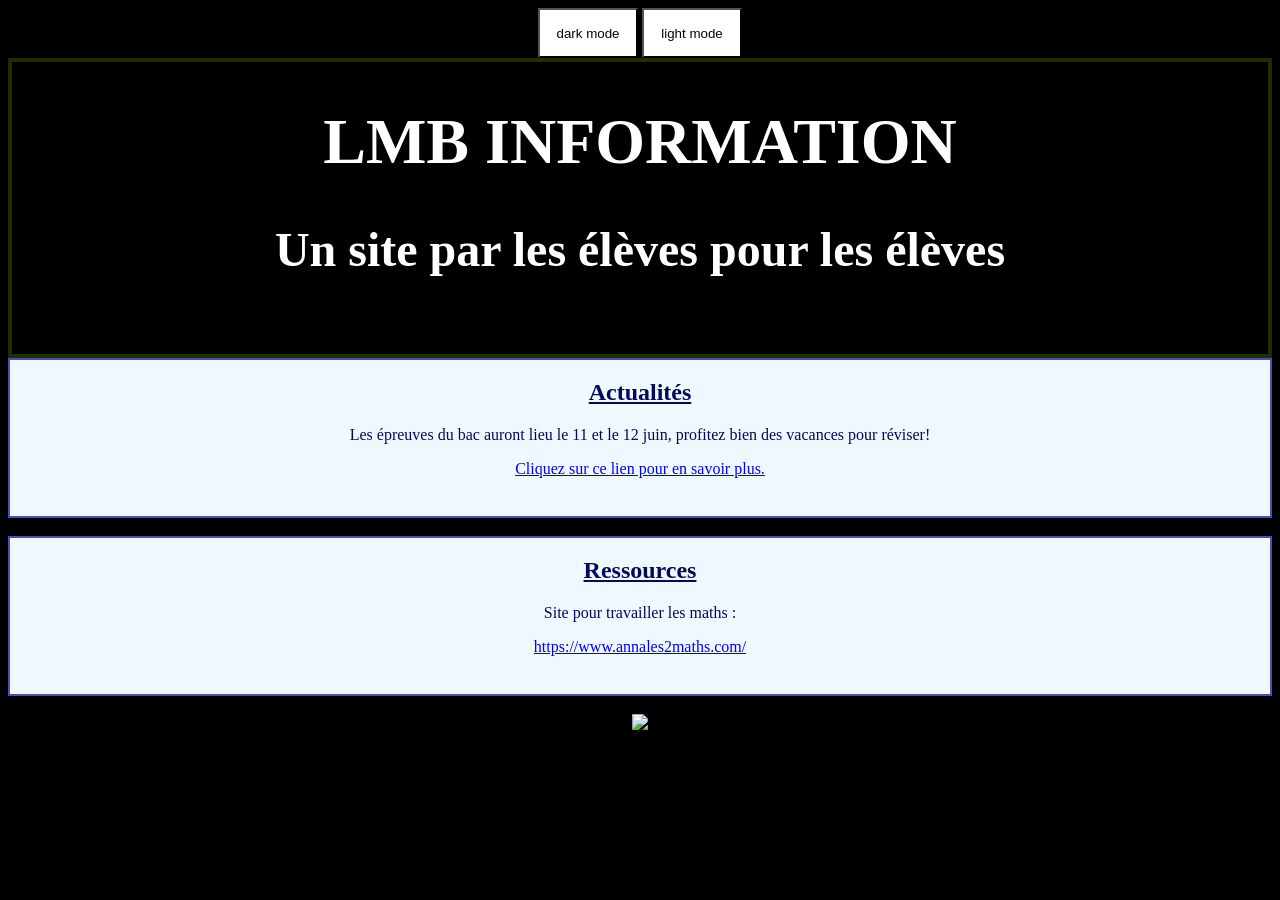
==== index.html @ d9311995 "Fix HTML formatting and ensure proper structure" ====
<!DOCTYPE html>
<html>
<head>
    <title>LMB News</title>
    <link rel="icon" type="image/x-icon" href="image-cle.png">
    <link rel="stylesheet" href="style.css">
</head>
    <body id="body">
        <button type='button' onclick="darkmode()" >dark mode</button>
        <button type='button' onclick="lightmode()" >light mode</button>
        <div id ="a1"><h1>LMB INFORMATION</h1>
        <h2>Un site par les élèves pour les élèves</h2>
        <br>
        
        </div>
          
        <div class='paragraphes'>
        
            <h2 id="ac"><strong><ins>Actualités</ins></strong> </h2>
            <p>Les épreuves du bac auront lieu le 11 et le 12 juin, profitez bien des vacances pour réviser!</p>
            <a href="http://siec.education.fr/candidats/examens/BCG/resultats/resultats-12" target="_blank">Cliquez sur ce lien pour en savoir plus. </a>
          
        </div>
        <br>
        <div class='paragraphes'>
            <h2 id="ac"><strong><ins>Ressources</ins></strong> </h2>
            <p> Site pour travailler les maths : </p>
            <a href="https://www.annales2maths.com/" target="_blank">https://www.annales2maths.com/ </a> 
        </div>
        <br>
        <img src="https://encrypted-tbn0.gstatic.com/images?q=tbn:ANd9GcSjspNyVZ_RBiG68niLT-38T93kitl5Qk5nNw&s" >
        <script>
       

        function darkmode() {

            document.getElementById('body').style.backgroundColor = 'black'

        }
        function lightmode() {

            document.getElementById('body').style.backgroundColor = 'rgb(54, 200, 253)'

        }
        </script>
       
    

    </body>
</html>
---- style.css ----
body {
    color:rgb(3, 10, 92);
    background-color: black;
    background-size: auto;
    text-align: center; 
}

#a1 {border:4px solid rgba(80, 116, 2, 0.39);
    font-size:200%; 
    color : white;
    transition : font-size 1s;
 
    background-image: url('https://lycee-berthelot.fr/sites/default/files/styles/homme_slider_desktop/public/home-slider/sliderhome_0_0.jpg?itok=myrlzDfa');
    
}
#a1:active {border:5px solid rgb(204, 40, 38);
    font-size:300%; 
  
}

a {color: blue;}

#a2 {background-color: aliceblue;
    border: 2px solid tomato}
#a2:hover {background-color: aliceblue;
    border: 4px solid rgb(204, 40, 38);
    font-size: large;}

.paragraphes {background-color: aliceblue;
    border: 2px solid rgb(77, 77, 182);
    height : 160px;
    box-sizing: border-box;
    transition :  border 1s, height 1s, background-color 1s;
    
   }
.paragraphes:active {background-color: aliceblue;
    border: 4px solid rgb(204, 40, 38);
    height:300px;
    background-color: rgb(95, 154, 206)
}

img {
    background-attachment: scroll;
    width : 100px
}

button {
    color : rgb(3, 5, 4);
    background-color: rgb(255, 255, 255);
    width : 100px;
    height : 50px

}

button:hover {
    color : rgb(227, 232, 229);
    background-color: rgb(24, 24, 24);
    width : 100px


}

button:active {
    color : rgb(227, 232, 229);
    background-color: rgba(242, 4, 4, 0.911);
    width : 100px;
   


}
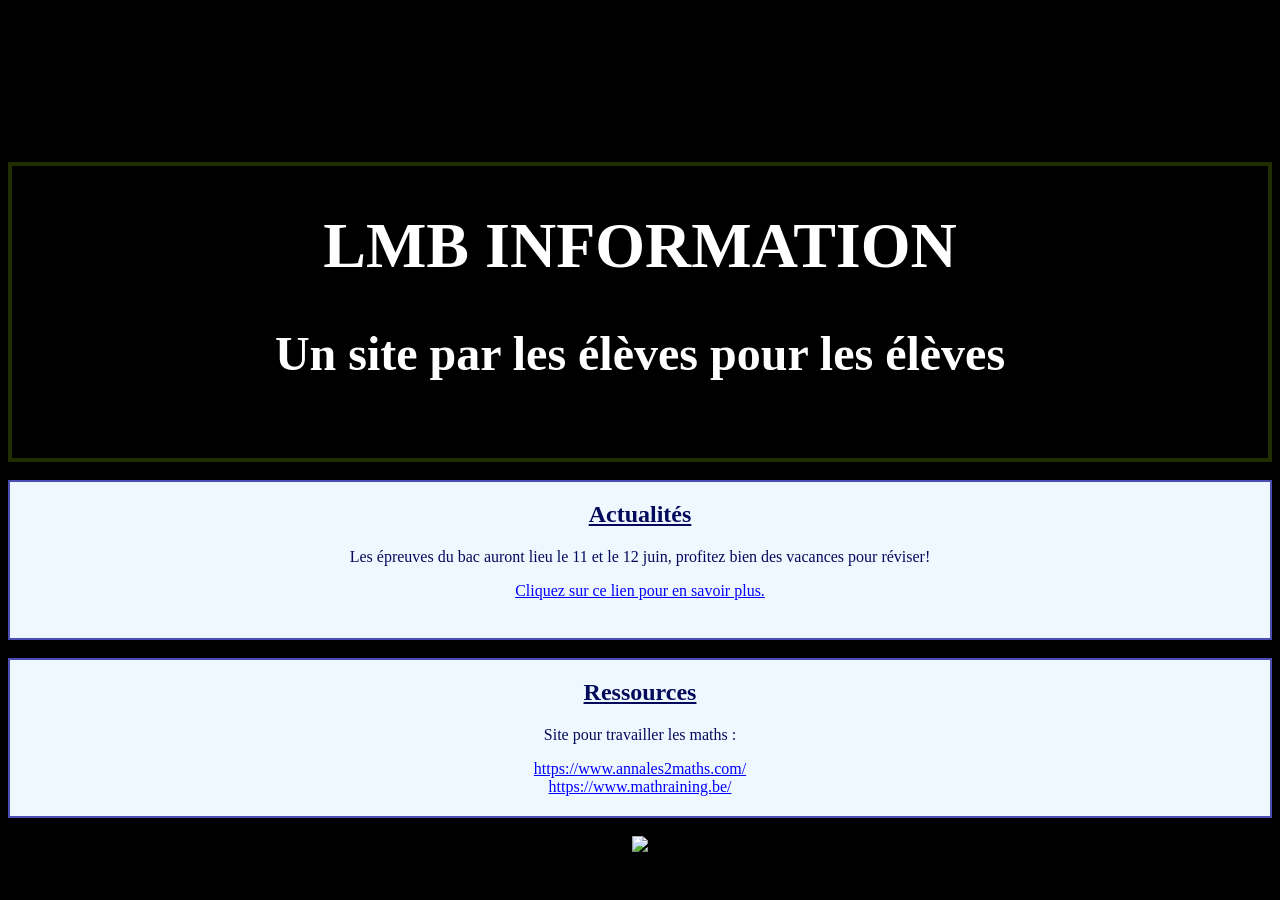
==== commit a1c20402: "Update index.html" ====
--- a/index.html
+++ b/index.html
@@ -5,20 +5,28 @@
     <link rel="icon" type="image/x-icon" href="image-cle.png">
     <link rel="stylesheet" href="style.css">
 </head>
+<meta name="viewport" content="width=device-width, initial-scale=1.0">
+<meta charset="UTF-8">
+ 
+        </video>
     <body id="body">
-        <button type='button' onclick="darkmode()" >dark mode</button>
-        <button type='button' onclick="lightmode()" >light mode</button>
+        <video autoplay loop mutes>
+            <source src="video2.mp4" type="video/mp4">
+        </video>
+        <!--<button type='button' onclick="darkmode()" >dark mode</button>
+        <button type='button' onclick="lightmode()" >light mode</button>-->
         <div id ="a1"><h1>LMB INFORMATION</h1>
         <h2>Un site par les élèves pour les élèves</h2>
         <br>
         
         </div>
-          
+        <br>
         <div class='paragraphes'>
         
             <h2 id="ac"><strong><ins>Actualités</ins></strong> </h2>
             <p>Les épreuves du bac auront lieu le 11 et le 12 juin, profitez bien des vacances pour réviser!</p>
             <a href="http://siec.education.fr/candidats/examens/BCG/resultats/resultats-12" target="_blank">Cliquez sur ce lien pour en savoir plus. </a>
+           
           
         </div>
         <br>
@@ -26,6 +34,8 @@
             <h2 id="ac"><strong><ins>Ressources</ins></strong> </h2>
             <p> Site pour travailler les maths : </p>
             <a href="https://www.annales2maths.com/" target="_blank">https://www.annales2maths.com/ </a> 
+            <br>
+            <a href="https://www.mathraining.be/" target="_blank">https://www.mathraining.be/</a>
         </div>
         <br>
         <img src="https://encrypted-tbn0.gstatic.com/images?q=tbn:ANd9GcSjspNyVZ_RBiG68niLT-38T93kitl5Qk5nNw&s" >
@@ -44,7 +54,6 @@
         }
         </script>
        
-    
-
+   
     </body>
 </html>
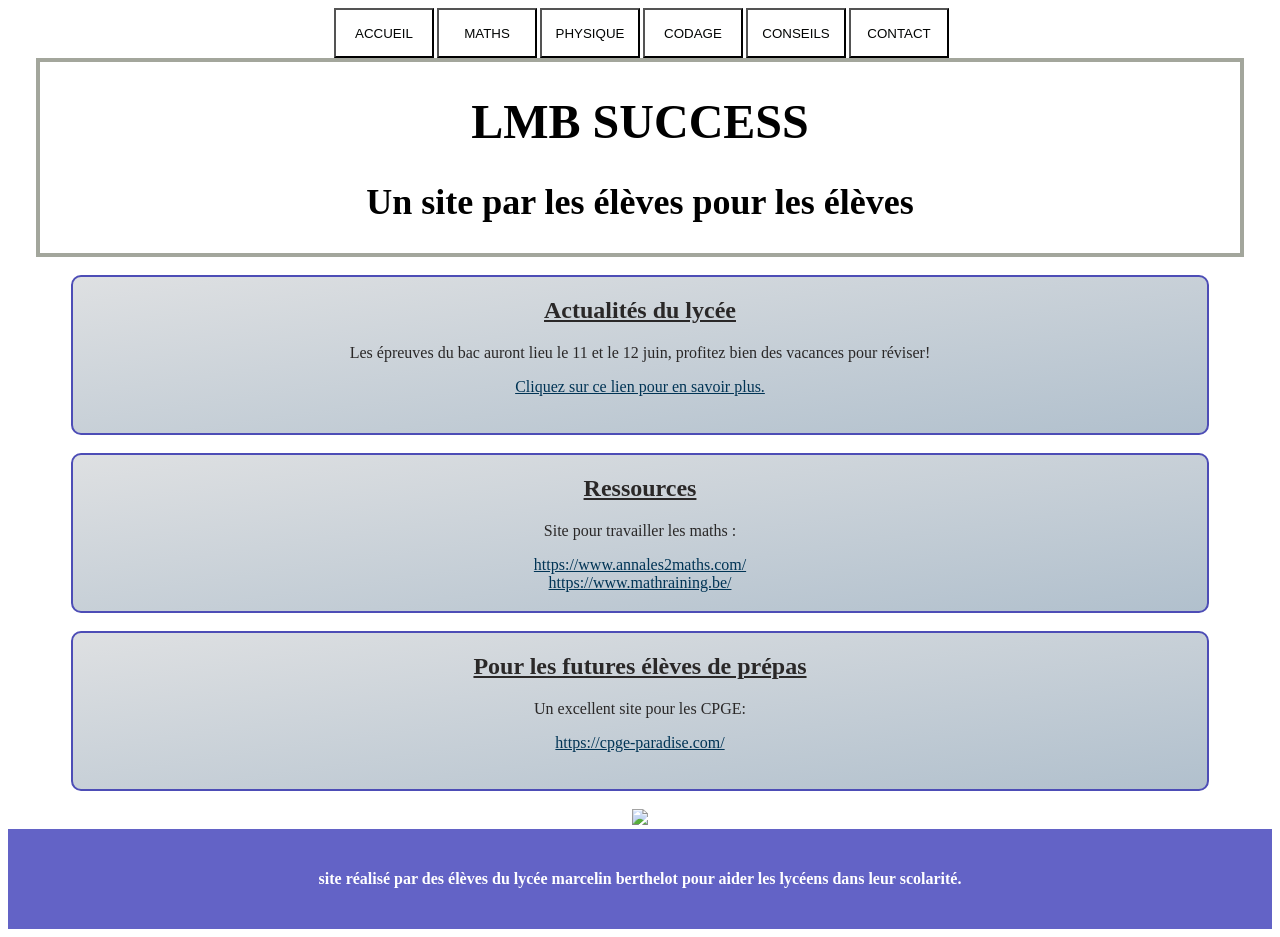
==== commit 3f2f838a: "Add files via upload" ====
--- a/index.html
+++ b/index.html
@@ -1,29 +1,38 @@
 <!DOCTYPE html>
 <html>
 <head>
-    <title>LMB News</title>
-    <link rel="icon" type="image/x-icon" href="image-cle.png">
+    <title>LMB SUCCESS</title>
+    <link rel="icon" type="image/x-icon" href="favicon2.png">
     <link rel="stylesheet" href="style.css">
 </head>
 <meta name="viewport" content="width=device-width, initial-scale=1.0">
 <meta charset="UTF-8">
  
+        
+    <body id="body">
+        <!--<video autoplay loop mutes>
+            <source src="video3.mp4" type="video/mp4">
         </video>
-    <body id="body">
-        <video autoplay loop mutes>
-            <source src="video2.mp4" type="video/mp4">
-        </video>
-        <!--<button type='button' onclick="darkmode()" >dark mode</button>
+        <button type='button' onclick="darkmode()" >dark mode</button>
         <button type='button' onclick="lightmode()" >light mode</button>-->
-        <div id ="a1"><h1>LMB INFORMATION</h1>
+
+        <div class="bande">
+            <button  onclick="window.location.href='index.html'">ACCUEIL </button>
+            <button onclick="window.location.href='Maths.html'">MATHS</button>
+            <button  onclick="window.location.href='Maths.html'">PHYSIQUE</button>
+            <button  onclick="window.location.href='Maths.html'">CODAGE</button>
+            <button  onclick="window.location.href='Maths.html'">CONSEILS</button>
+            <button  onclick="window.location.href='Maths.html'">CONTACT</button>
+        </div>
+        <div id ="a1"><h1>LMB SUCCESS</h1>
         <h2>Un site par les élèves pour les élèves</h2>
-        <br>
+        
         
         </div>
         <br>
         <div class='paragraphes'>
         
-            <h2 id="ac"><strong><ins>Actualités</ins></strong> </h2>
+            <h2 id="ac"><strong><ins>Actualités du lycée</ins></strong> </h2>
             <p>Les épreuves du bac auront lieu le 11 et le 12 juin, profitez bien des vacances pour réviser!</p>
             <a href="http://siec.education.fr/candidats/examens/BCG/resultats/resultats-12" target="_blank">Cliquez sur ce lien pour en savoir plus. </a>
            
@@ -38,7 +47,20 @@
             <a href="https://www.mathraining.be/" target="_blank">https://www.mathraining.be/</a>
         </div>
         <br>
-        <img src="https://encrypted-tbn0.gstatic.com/images?q=tbn:ANd9GcSjspNyVZ_RBiG68niLT-38T93kitl5Qk5nNw&s" >
+        <div class='paragraphes'>
+            <h2 id="ac"><strong><ins>Pour les futures élèves de prépas</ins></strong> </h2>
+            <p>Un excellent site pour les CPGE: </p>
+            <a href="https://cpge-paradise.com/" target="_blank">https://cpge-paradise.com/ </a> 
+            <br>
+         
+        </div>
+
+        <br>
+        <img src="https://i.pinimg.com/1200x/54/c8/4d/54c84db12072c83995b94c23c469ed0e.jpg" >
+
+        <div class="bande_bas"> 
+            <p1><strong> site réalisé par des élèves du lycée marcelin berthelot pour aider les lycéens dans leur scolarité.</strong></p1>
+        </div>
         <script>
        
 
@@ -53,7 +75,7 @@
 
         }
         </script>
-       
+
    
     </body>
-</html>
+</html>
--- a/style.css
+++ b/style.css
@@ -1,60 +1,66 @@
 body {
-    color:rgb(3, 10, 92);
-    background-color: black;
+    color:rgb(42, 40, 40);
+    background-color: rgb(255, 255, 255);
     background-size: auto;
     text-align: center; 
+  
+}
+.bande {
+    display: flex;
+    width : 100%;
+    align-items : center;
+    justify-content: center;
+
 }
 
-#a1 {border:4px solid rgba(80, 116, 2, 0.39);
-    font-size:200%; 
-    color : white;
+#a1 {border:4px solid rgba(19, 28, 0, 0.39);
+    font-size:150%; 
+    color : rgb(0, 0, 0);
     transition : font-size 1s;
- 
-    background-image: url('https://lycee-berthelot.fr/sites/default/files/styles/homme_slider_desktop/public/home-slider/sliderhome_0_0.jpg?itok=myrlzDfa');
+    background-color: rgb(255, 255, 255);
+    width:95%;
+    margin : 0 auto
     
 }
-#a1:active {border:5px solid rgb(204, 40, 38);
-    font-size:300%; 
+
   
-}
 
-a {color: blue;}
+a {color: rgb(0, 52, 85);}
 
-#a2 {background-color: aliceblue;
-    border: 2px solid tomato}
-#a2:hover {background-color: aliceblue;
-    border: 4px solid rgb(204, 40, 38);
-    font-size: large;}
-
-.paragraphes {background-color: aliceblue;
+.paragraphes {
+    background-image : linear-gradient(to bottom right, rgb(222, 224, 226), rgb(177, 192, 205));
     border: 2px solid rgb(77, 77, 182);
     height : 160px;
     box-sizing: border-box;
     transition :  border 1s, height 1s, background-color 1s;
-    
+    border-radius: 10px;
+    width : 90%;
+    margin: 0 auto
    }
-.paragraphes:active {background-color: aliceblue;
+/*.paragraphes:hover {background-color: rgb(20, 52, 81);
     border: 4px solid rgb(204, 40, 38);
     height:300px;
-    background-color: rgb(95, 154, 206)
-}
+   
+*/
+-->
 
 img {
     background-attachment: scroll;
-    width : 100px
+    width : 100%
 }
 
 button {
     color : rgb(3, 5, 4);
     background-color: rgb(255, 255, 255);
     width : 100px;
-    height : 50px
+    height : 50px;
+    margin-left : 3px;
 
 }
 
 button:hover {
-    color : rgb(227, 232, 229);
-    background-color: rgb(24, 24, 24);
+    color : rgb(4, 4, 4);
+    background-color: rgb(141, 136, 136);
     width : 100px
 
 
@@ -62,9 +68,35 @@
 
 button:active {
     color : rgb(227, 232, 229);
-    background-color: rgba(242, 4, 4, 0.911);
+    background-color: rgba(40, 39, 39, 0.911);
     width : 100px;
    
 
 
 }
+
+video {min-width: 100%;
+    min-height:100%;
+    right:0;
+    bottom:0;
+    position:fixed;
+    z-index: -1
+}
+
+.bande_bas {
+    background-color : rgb(99, 99, 198);
+    color : white;
+    height: 100px;
+    width : 100%;
+    display: flex;
+    justify-content: center;
+    align-items : center;
+}
+
+@media(max-width: 810px) {
+    #a1 {
+      color : blueviolet
+
+    }
+    
+}
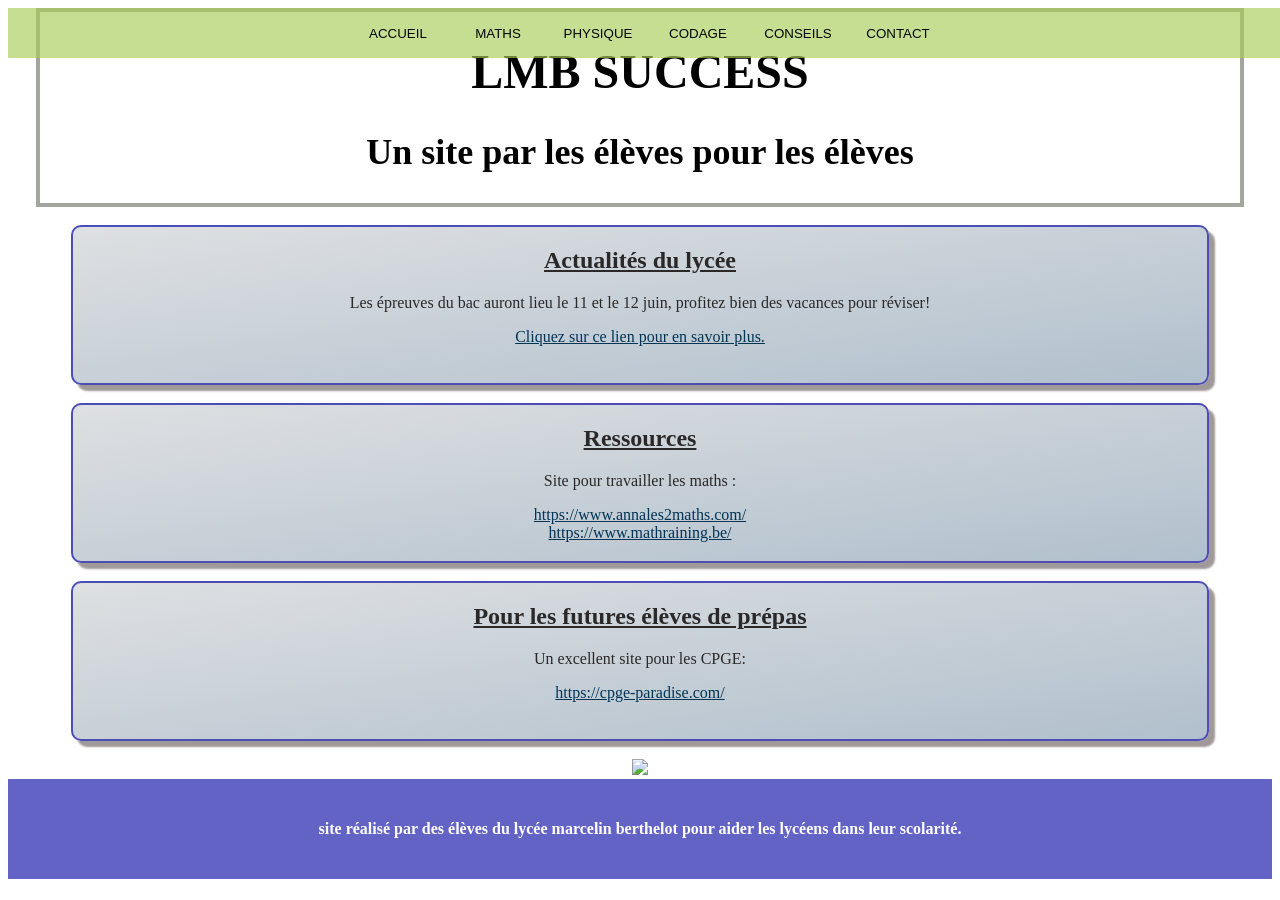
==== commit 3c91b3e7: "Add lang attribute to HTML meta tag Added language attribute to the HTML meta tag." ====
--- a/index.html
+++ b/index.html
@@ -7,6 +7,7 @@
 </head>
 <meta name="viewport" content="width=device-width, initial-scale=1.0">
 <meta charset="UTF-8">
+<meta lang="fr">
  
         
     <body id="body">
@@ -78,4 +79,4 @@
 
    
     </body>
-</html>+</html>
--- a/style.css
+++ b/style.css
@@ -6,10 +6,12 @@
   
 }
 .bande {
+    background-color : rgba(169, 206, 89, 0.664) ;
     display: flex;
     width : 100%;
     align-items : center;
     justify-content: center;
+    position : fixed;
 
 }
 
@@ -35,7 +37,8 @@
     transition :  border 1s, height 1s, background-color 1s;
     border-radius: 10px;
     width : 90%;
-    margin: 0 auto
+    margin: 0 auto;
+    box-shadow: 6px 6px 2px rgb(160, 153, 153);
    }
 /*.paragraphes:hover {background-color: rgb(20, 52, 81);
     border: 4px solid rgb(204, 40, 38);
@@ -51,10 +54,11 @@
 
 button {
     color : rgb(3, 5, 4);
-    background-color: rgb(255, 255, 255);
+    background-color: rgba(169, 206, 89, 0);
     width : 100px;
     height : 50px;
-    margin-left : 3px;
+    border : none
+ 
 
 }
 
@@ -94,9 +98,15 @@
 }
 
 @media(max-width: 810px) {
-    #a1 {
-      color : blueviolet
+  
+    button {
+    color : rgb(3, 5, 4);
+    background-color: rgb(255, 255, 255);
+    width : 100px;
+    height : 50px;
+ 
 
-    }
-    
-}+}
+}
+ 
+  
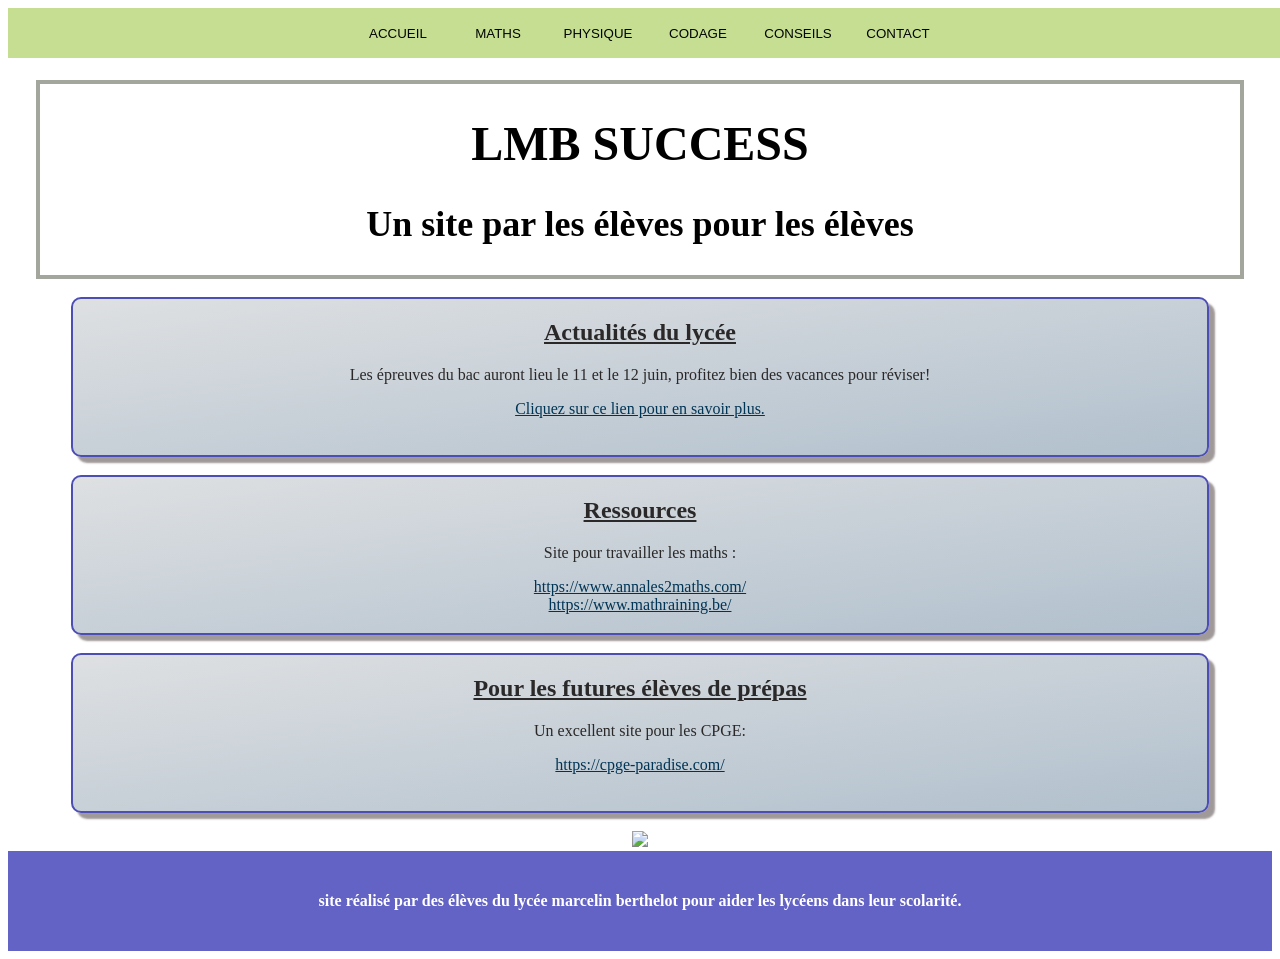
==== commit 58991fa7: "Fix HTML formatting and structure" ====
--- a/index.html
+++ b/index.html
@@ -25,6 +25,10 @@
             <button  onclick="window.location.href='Maths.html'">CONSEILS</button>
             <button  onclick="window.location.href='Maths.html'">CONTACT</button>
         </div>
+        <br>
+        <br>
+        <br>
+        <br>
         <div id ="a1"><h1>LMB SUCCESS</h1>
         <h2>Un site par les élèves pour les élèves</h2>
         
--- a/style.css
+++ b/style.css
@@ -99,14 +99,9 @@
 
 @media(max-width: 810px) {
   
-    button {
-    color : rgb(3, 5, 4);
-    background-color: rgb(255, 255, 255);
-    width : 100px;
-    height : 50px;
- 
+    
 
-}
+
 }
  
   
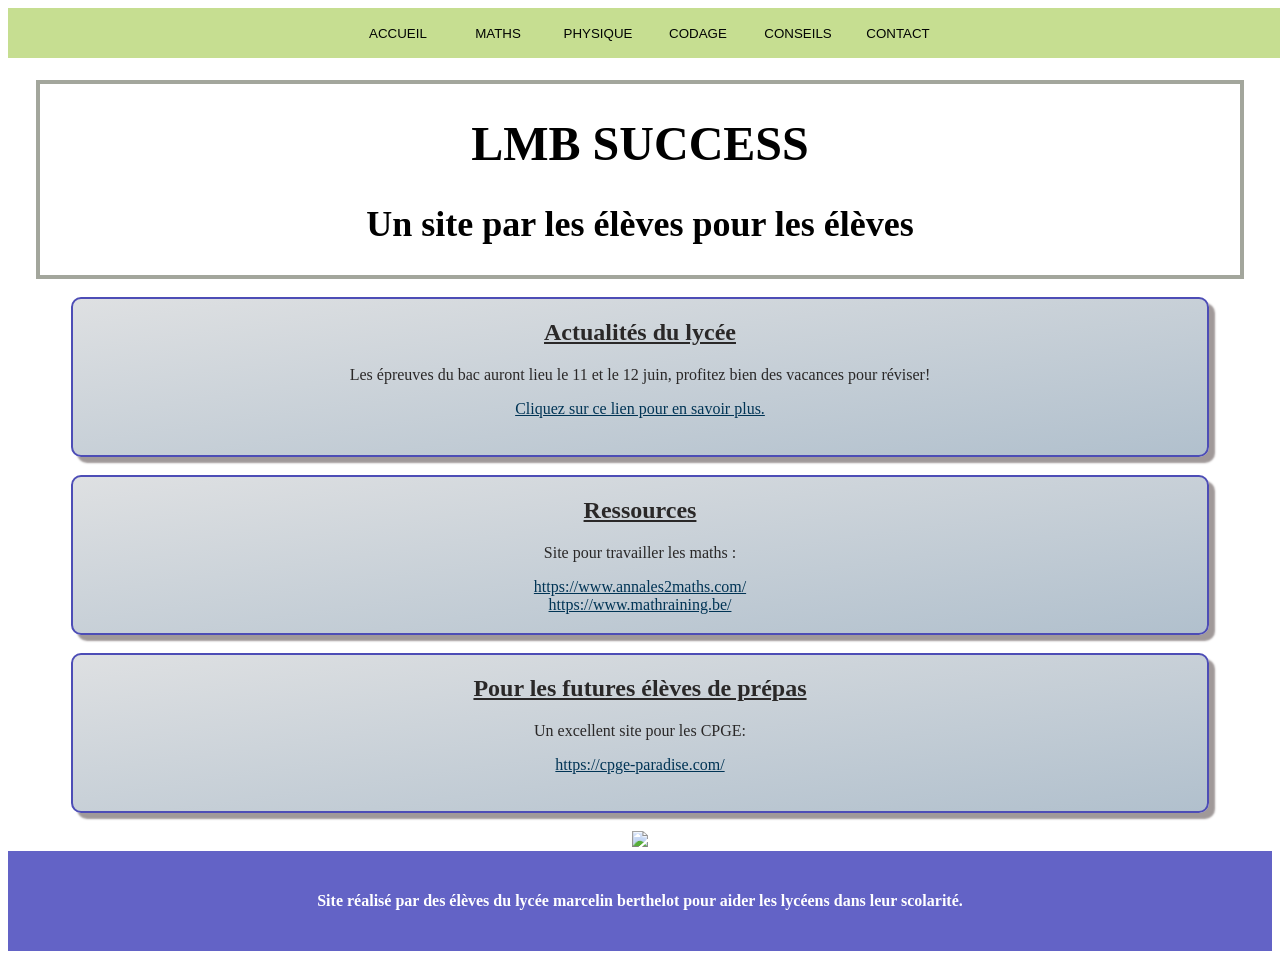
==== commit 74b41c98: "Update index.html" ====
--- a/index.html
+++ b/index.html
@@ -64,7 +64,7 @@
         <img src="https://i.pinimg.com/1200x/54/c8/4d/54c84db12072c83995b94c23c469ed0e.jpg" >
 
         <div class="bande_bas"> 
-            <p1><strong> site réalisé par des élèves du lycée marcelin berthelot pour aider les lycéens dans leur scolarité.</strong></p1>
+            <p1><strong> Site réalisé par des élèves du lycée marcelin berthelot pour aider les lycéens dans leur scolarité.</strong></p1>
         </div>
         <script>
        
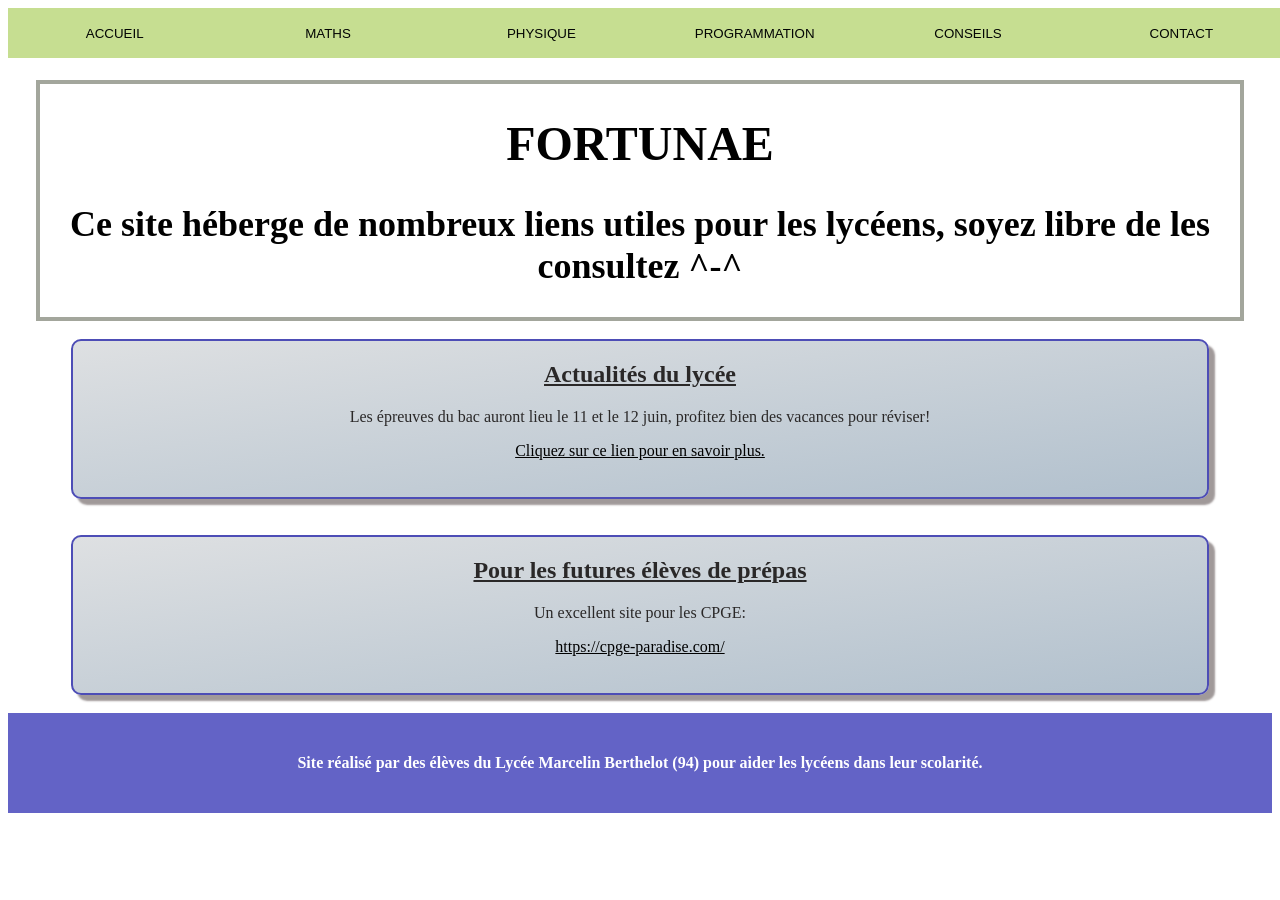
==== commit c6fa7e0a: "Add files via upload" ====
--- a/index.html
+++ b/index.html
@@ -1,36 +1,36 @@
 <!DOCTYPE html>
-<html>
+<html lang="fr">
 <head>
-    <title>LMB SUCCESS</title>
+    <title>FORTUNAE</title>
     <link rel="icon" type="image/x-icon" href="favicon2.png">
     <link rel="stylesheet" href="style.css">
+    <meta name="viewport" content="width=device-width, initial-scale=1.0">
+    <meta charset="UTF-8">
+    <meta lang="fr">
 </head>
-<meta name="viewport" content="width=device-width, initial-scale=1.0">
-<meta charset="UTF-8">
-<meta lang="fr">
+
  
         
     <body id="body">
-        <!--<video autoplay loop mutes>
-            <source src="video3.mp4" type="video/mp4">
-        </video>
-        <button type='button' onclick="darkmode()" >dark mode</button>
-        <button type='button' onclick="lightmode()" >light mode</button>-->
 
+        <!--<button type='button' onclick="darkmode()" >dark mode</button>
+        <button type='button' onclick="lightmode()" >light mode</button>
+        -->
         <div class="bande">
             <button  onclick="window.location.href='index.html'">ACCUEIL </button>
             <button onclick="window.location.href='Maths.html'">MATHS</button>
-            <button  onclick="window.location.href='Maths.html'">PHYSIQUE</button>
-            <button  onclick="window.location.href='Maths.html'">CODAGE</button>
-            <button  onclick="window.location.href='Maths.html'">CONSEILS</button>
-            <button  onclick="window.location.href='Maths.html'">CONTACT</button>
+            <button  onclick="window.location.href='Physique.html'">PHYSIQUE</button>
+            <button  onclick="window.location.href='Programmation.html'">PROGRAMMATION</button>
+            <button  onclick="window.location.href='Conseils.html'">CONSEILS</button>
+            <button  onclick="window.location.href='Contact.html'">CONTACT</button>
         </div>
         <br>
         <br>
         <br>
         <br>
-        <div id ="a1"><h1>LMB SUCCESS</h1>
-        <h2>Un site par les élèves pour les élèves</h2>
+        <div id ="a1"><h1> FORTUNAE</h1>
+        <h2>Ce site héberge de nombreux liens utiles pour les lycéens, soyez libre de les consultez ^-^</h2>
+        
         
         
         </div>
@@ -41,16 +41,17 @@
             <p>Les épreuves du bac auront lieu le 11 et le 12 juin, profitez bien des vacances pour réviser!</p>
             <a href="http://siec.education.fr/candidats/examens/BCG/resultats/resultats-12" target="_blank">Cliquez sur ce lien pour en savoir plus. </a>
            
+            <br>
           
         </div>
         <br>
-        <div class='paragraphes'>
+        <!--<div class='paragraphes'>
             <h2 id="ac"><strong><ins>Ressources</ins></strong> </h2>
             <p> Site pour travailler les maths : </p>
             <a href="https://www.annales2maths.com/" target="_blank">https://www.annales2maths.com/ </a> 
             <br>
             <a href="https://www.mathraining.be/" target="_blank">https://www.mathraining.be/</a>
-        </div>
+        </div>-->
         <br>
         <div class='paragraphes'>
             <h2 id="ac"><strong><ins>Pour les futures élèves de prépas</ins></strong> </h2>
@@ -61,26 +62,30 @@
         </div>
 
         <br>
-        <img src="https://i.pinimg.com/1200x/54/c8/4d/54c84db12072c83995b94c23c469ed0e.jpg" >
+       
 
         <div class="bande_bas"> 
-            <p1><strong> Site réalisé par des élèves du lycée marcelin berthelot pour aider les lycéens dans leur scolarité.</strong></p1>
+            <p1><strong> Site réalisé par des élèves du Lycée Marcelin Berthelot (94) pour aider les lycéens dans leur scolarité.</strong></p1>
         </div>
-        <script>
+        
        
 
-        function darkmode() {
+        <!--
+             <script>function darkmode() {
 
             document.getElementById('body').style.backgroundColor = 'black'
+            document.getElementsByTagName('button').style.color= 'white'
+
+            document.getElementsByClassName('liens').style.color = 'white'
 
         }
         function lightmode() {
 
-            document.getElementById('body').style.backgroundColor = 'rgb(54, 200, 253)'
+            document.getElementById('body').style.backgroundColor = 'white'
 
         }
-        </script>
+        </script>-->
 
    
     </body>
-</html>
+</html>
--- a/style.css
+++ b/style.css
@@ -26,8 +26,11 @@
 }
 
   
-
-a {color: rgb(0, 52, 85);}
+.liens {
+    text-align: start;
+    color : rgb(225, 8, 8)
+}
+a {color: rgb(0, 0, 0);}
 
 .paragraphes {
     background-image : linear-gradient(to bottom right, rgb(222, 224, 226), rgb(177, 192, 205));
@@ -48,32 +51,34 @@
 -->
 
 img {
-    background-attachment: scroll;
-    width : 100%
+    width: 20%;
+    border: 2px solid black;
 }
 
 button {
     color : rgb(3, 5, 4);
     background-color: rgba(169, 206, 89, 0);
-    width : 100px;
+    width : 30%;
     height : 50px;
-    border : none
+    border : none;
+    
+    
  
 
 }
 
 button:hover {
     color : rgb(4, 4, 4);
-    background-color: rgb(141, 136, 136);
-    width : 100px
+    background-color: rgb(65, 179, 71);
+  
 
 
 }
 
 button:active {
     color : rgb(227, 232, 229);
-    background-color: rgba(40, 39, 39, 0.911);
-    width : 100px;
+    background-color: rgba(22, 113, 45, 0.911);
+   
    
 
 
@@ -97,11 +102,19 @@
     align-items : center;
 }
 
-@media(max-width: 810px) {
-  
-    
+@media(max-width: 700px) {
+    button {
+        font-size:10px;
 
+    }
 
 }
- 
-  
+
+@media(max-width: 500px) {
+    button {
+        font-size: 8px;
+
+    }
+
+}
+
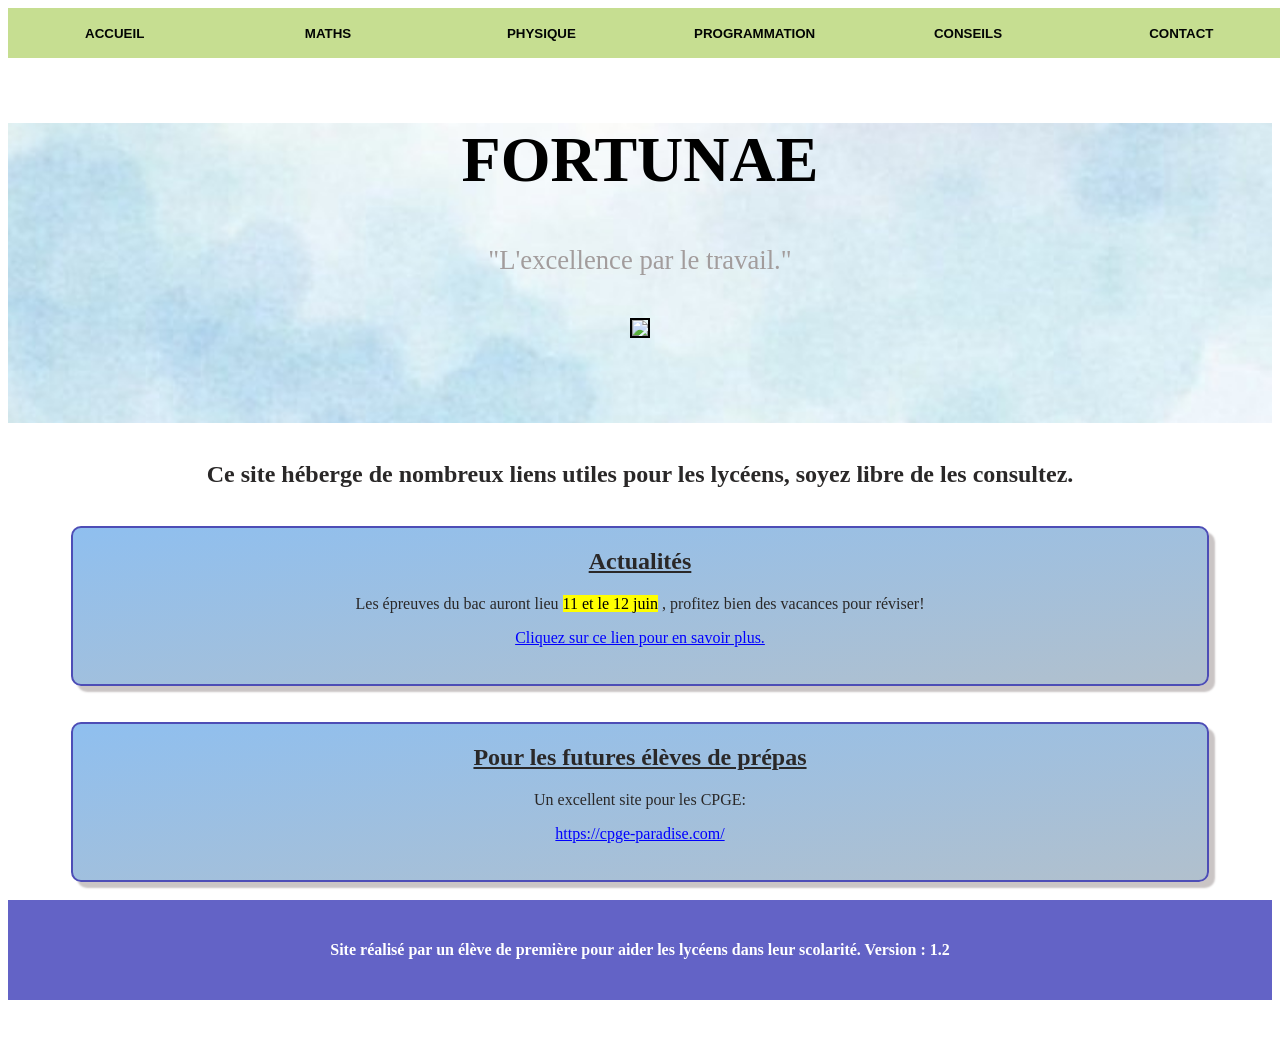
==== commit 61023905: "Add files via upload" ====
--- a/index.html
+++ b/index.html
@@ -9,9 +9,13 @@
     <meta lang="fr">
 </head>
 
- 
-        
-    <body id="body">
+    <body id="body1">
+        <div>
+       <!-- <video muted autoplay loop>
+        <source src="curiosité_vidéo.mp4" type="video/mp4">
+        </video>
+        </div>
+        <br>-->
 
         <!--<button type='button' onclick="darkmode()" >dark mode</button>
         <button type='button' onclick="lightmode()" >light mode</button>
@@ -29,17 +33,21 @@
         <br>
         <br>
         <div id ="a1"><h1> FORTUNAE</h1>
-        <h2>Ce site héberge de nombreux liens utiles pour les lycéens, soyez libre de les consultez ^-^</h2>
+            <p id="sous_titre"><small>"L'excellence par le travail."</small></p>
+           <img src = "https://static.wikia.nocookie.net/dublagem/images/f/ff/Albert-nstein.jpg/revision/latest?cb=20230807203421&path-prefix=pt-br">
         
         
         
         </div>
         <br>
+        <h2>Ce site héberge de nombreux liens utiles pour les lycéens, soyez libre de les consultez.</h2>
+        
+        <br>
         <div class='paragraphes'>
         
-            <h2 id="ac"><strong><ins>Actualités du lycée</ins></strong> </h2>
-            <p>Les épreuves du bac auront lieu le 11 et le 12 juin, profitez bien des vacances pour réviser!</p>
-            <a href="http://siec.education.fr/candidats/examens/BCG/resultats/resultats-12" target="_blank">Cliquez sur ce lien pour en savoir plus. </a>
+            <h2 id="ac"><strong><ins>Actualités</ins></strong> </h2>
+            <p>Les épreuves du bac auront lieu <mark> 11 et le 12 juin</mark> , profitez bien des vacances pour réviser!</p>
+            <a style="color : blue" href="http://siec.education.fr/candidats/examens/BCG/resultats/resultats-12" target="_blank">Cliquez sur ce lien pour en savoir plus. </a>
            
             <br>
           
@@ -56,7 +64,7 @@
         <div class='paragraphes'>
             <h2 id="ac"><strong><ins>Pour les futures élèves de prépas</ins></strong> </h2>
             <p>Un excellent site pour les CPGE: </p>
-            <a href="https://cpge-paradise.com/" target="_blank">https://cpge-paradise.com/ </a> 
+            <a style="color : blue" href="https://cpge-paradise.com/" target="_blank">https://cpge-paradise.com/ </a> 
             <br>
          
         </div>
@@ -65,9 +73,10 @@
        
 
         <div class="bande_bas"> 
-            <p1><strong> Site réalisé par des élèves du Lycée Marcelin Berthelot (94) pour aider les lycéens dans leur scolarité.</strong></p1>
+            <p1><strong> Site réalisé par un élève de première pour aider les lycéens dans leur scolarité.     Version : 1.2</strong></p1>
         </div>
-        
+        <br>
+        <br>
        
 
         <!--
--- a/style.css
+++ b/style.css
@@ -1,8 +1,23 @@
+
+  
+
 body {
     color:rgb(42, 40, 40);
-    background-color: rgb(255, 255, 255);
-    background-size: auto;
+    background-color:  rgb(255, 255, 255);
+   
     text-align: center; 
+
+
+  
+}
+#body2 {
+    color:rgb(42, 40, 40);
+    background-color:  rgb(255, 255, 255);
+    background-size: cover;
+    text-align: center;
+   
+
+
   
 }
 .bande {
@@ -15,25 +30,42 @@
 
 }
 
-#a1 {border:4px solid rgba(19, 28, 0, 0.39);
-    font-size:150%; 
+#a1 {   font-size:200%; 
     color : rgb(0, 0, 0);
     transition : font-size 1s;
     background-color: rgb(255, 255, 255);
-    width:95%;
-    margin : 0 auto
+    width:100%;
+    min-height : 300px;
+    align-items : center;
+    justify-content: center;
+
+    background-image: url('whitedesign3.jpg');
+    background-size: cover;
+  
+   
     
 }
 
+#a1:hover{
+    font-size : 300%;
+    
+}
+
+#sous_titre {
+    color : rgb(162, 156, 156);
+    font-size : 100%
+}
+.liens {
+    font-size: 110%;
+    text-align: start;
+    color : rgb(150, 0, 0);
   
-.liens {
-    text-align: start;
-    color : rgb(225, 8, 8)
 }
-a {color: rgb(0, 0, 0);}
+a {color: rgb(0, 0, 0);
+}
 
 .paragraphes {
-    background-image : linear-gradient(to bottom right, rgb(222, 224, 226), rgb(177, 192, 205));
+    background-image : linear-gradient(to bottom right, rgb(143, 191, 239), rgb(177, 192, 205));
     border: 2px solid rgb(77, 77, 182);
     height : 160px;
     box-sizing: border-box;
@@ -41,7 +73,7 @@
     border-radius: 10px;
     width : 90%;
     margin: 0 auto;
-    box-shadow: 6px 6px 2px rgb(160, 153, 153);
+    box-shadow: 6px 6px 2px rgb(202, 197, 197);
    }
 /*.paragraphes:hover {background-color: rgb(20, 52, 81);
     border: 4px solid rgb(204, 40, 38);
@@ -51,16 +83,19 @@
 -->
 
 img {
-    width: 20%;
+    width : 20%;
     border: 2px solid black;
+
 }
 
 button {
     color : rgb(3, 5, 4);
     background-color: rgba(169, 206, 89, 0);
     width : 30%;
-    height : 50px;
+    height: 50px;
     border : none;
+    font-weight: bolder;
+    z-index: 4;
     
     
  
@@ -84,12 +119,14 @@
 
 }
 
-video {min-width: 100%;
-    min-height:100%;
-    right:0;
-    bottom:0;
-    position:fixed;
-    z-index: -1
+video {
+
+    height: 100%;
+    width:100%;
+    object-fit: cover;
+    display: block;
+    scroll-snap-align: start;
+    border: 2px solid;
 }
 
 .bande_bas {
@@ -104,7 +141,8 @@
 
 @media(max-width: 700px) {
     button {
-        font-size:10px;
+        font-size:12px;
+      
 
     }
 
@@ -112,8 +150,8 @@
 
 @media(max-width: 500px) {
     button {
-        font-size: 8px;
-
+        font-size: 9px;
+        
     }
 
 }
